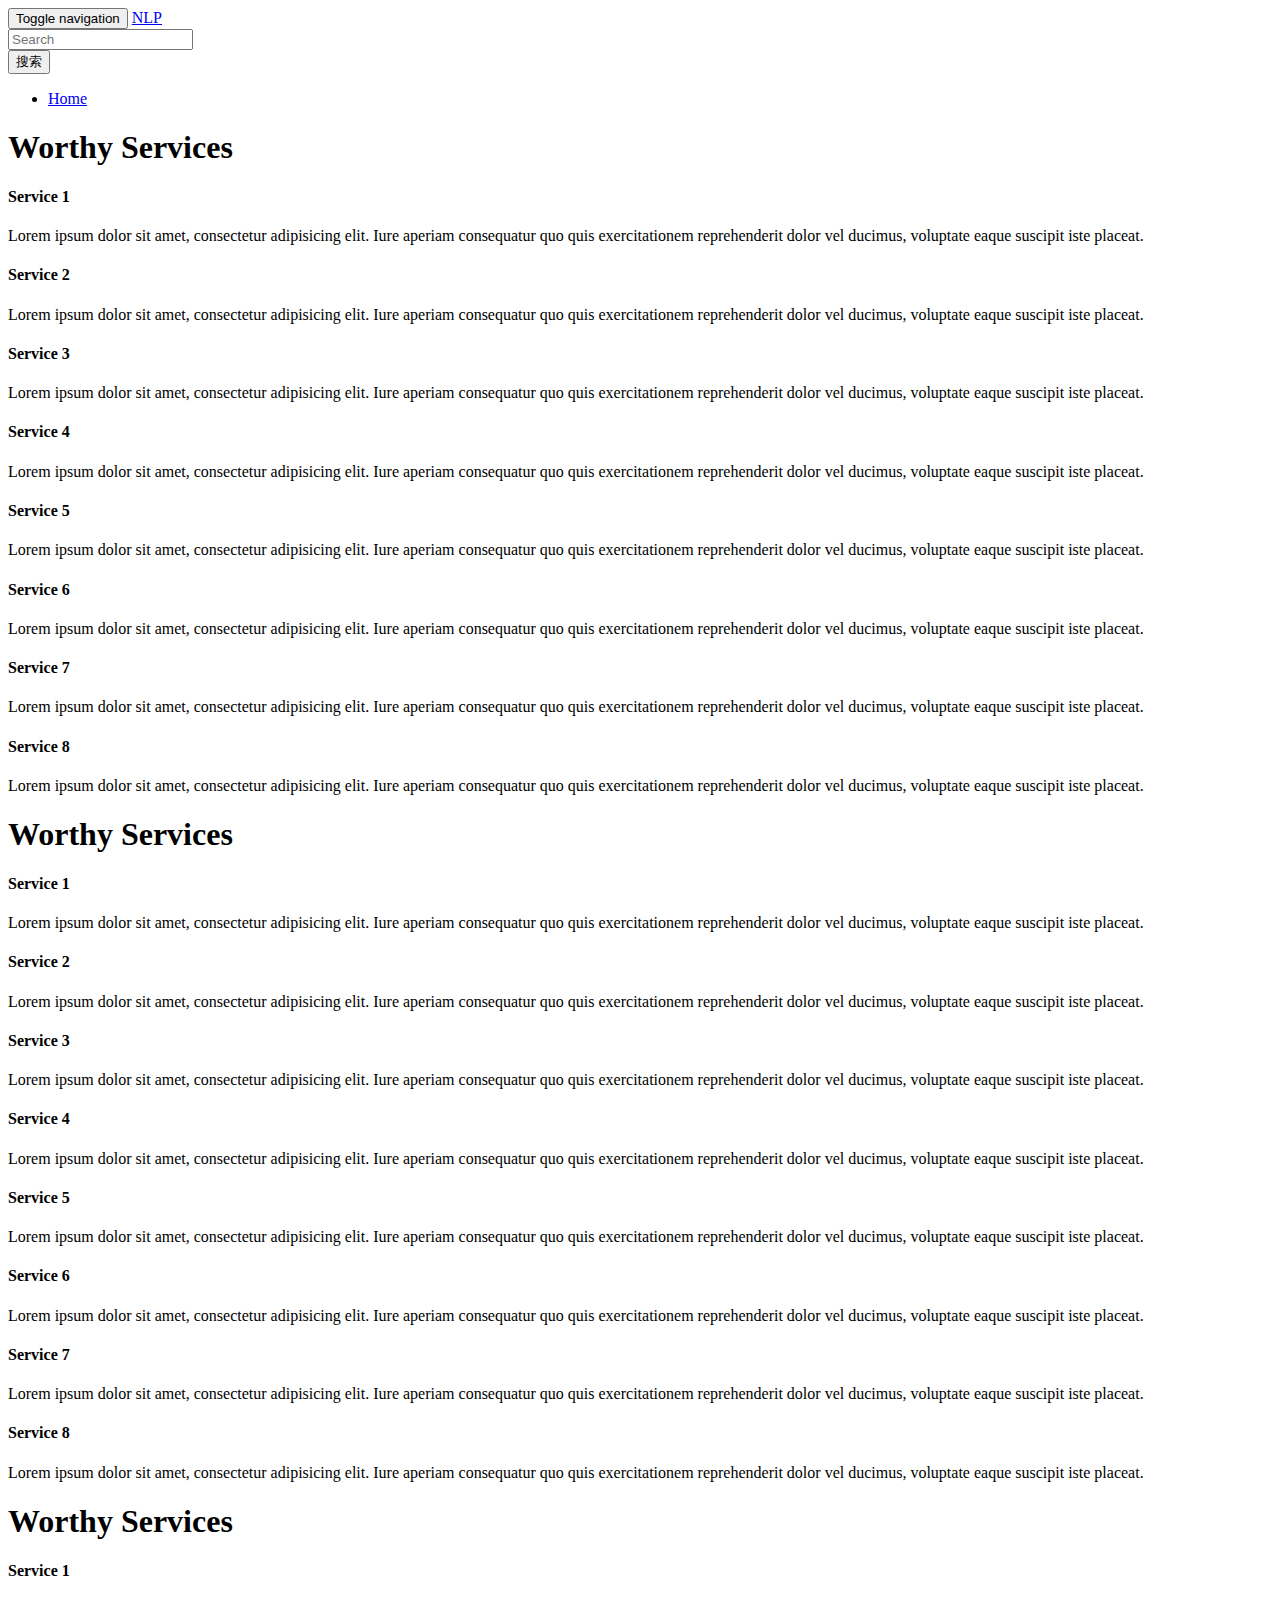
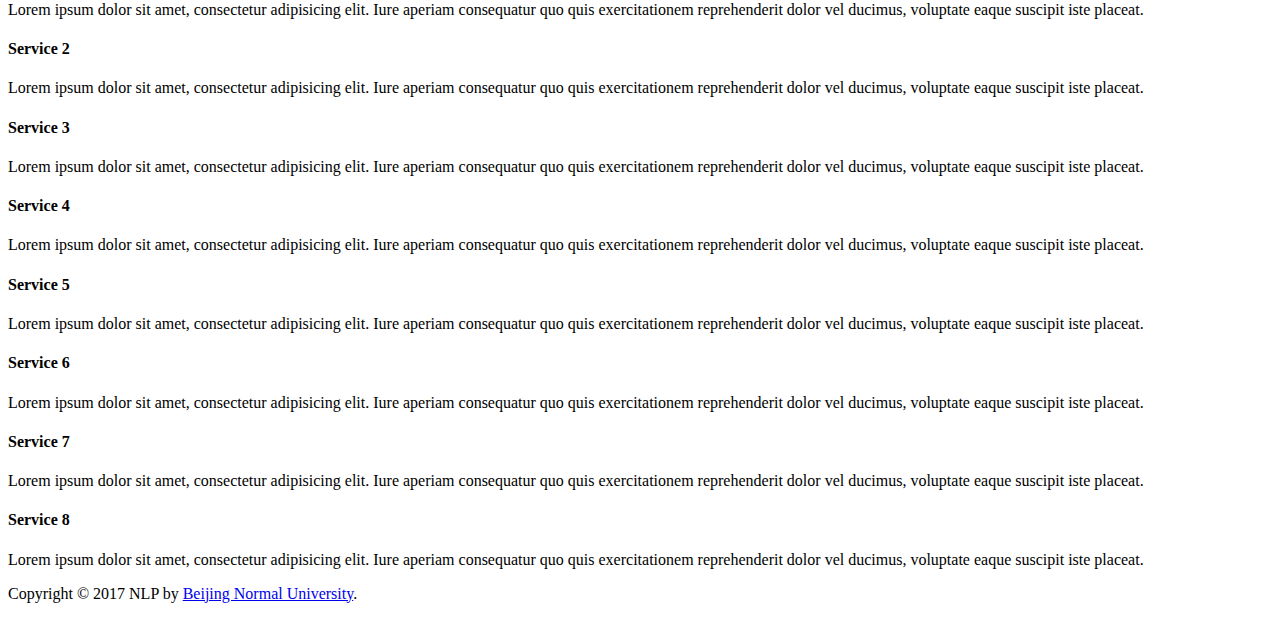
==== src/main/resources/templates/result.html @ b0a5e36d "init commit" ====
<!DOCTYPE html>
<!--[if IE 9]> <html lang="en" class="ie9"> <![endif]-->
<!--[if !IE]><!-->
<html lang="en">
<!--<![endif]-->
	<head>
		<meta charset="utf-8">
		<title>NLP</title>
		<meta name="description" content="Worthy a Bootstrap-based, Responsive HTML5 Template">
		<meta name="author" content="htmlcoder.me">

		<!-- Mobile Meta -->
		<meta name="viewport" content="width=device-width, initial-scale=1.0">

		<!-- Favicon -->
		<link rel="shortcut icon" href="images/favicon.ico">

		<!-- Web Fonts -->
		<link href='http://fonts.googleapis.com/css?family=Open+Sans:400italic,700italic,400,700,300&amp;subset=latin,latin-ext' rel='stylesheet' type='text/css'>
		<link href='http://fonts.googleapis.com/css?family=Raleway:700,400,300' rel='stylesheet' type='text/css'>

		<!-- Bootstrap core CSS -->
		<link href="bootstrap/css/bootstrap.css" rel="stylesheet">

		<!-- Font Awesome CSS -->
		<link href="fonts/font-awesome/css/font-awesome.css" rel="stylesheet">

		<!-- Plugins -->
		<link href="css/animations.css" rel="stylesheet">

		<!-- Worthy core CSS file -->
		<link href="css/style.css" rel="stylesheet">

		<!-- Custom css --> 
		<link href="css/custom.css" rel="stylesheet">
	</head>




	<body >
		
		
		
		  <!--navber start -->
		  <nav class="navbar navbar-inverse navbar-fixed-top">
          <div class="container-fluid">
          <!-- Brand and toggle get grouped for better mobile display -->
          <div class="navbar-header">
            <button type="button" class="navbar-toggle collapsed" data-toggle="collapse" data-target="#bs-example-navbar-collapse-1" aria-expanded="false">
             <span class="sr-only">Toggle navigation</span>
             <span class="icon-bar"></span>
             <span class="icon-bar"></span>
             <span class="icon-bar"></span>
            </button>
            <a class="navbar-brand" href="#">NLP</a>
          </div>

          <!-- Collect the nav links, forms, and other content for toggling -->
         <div class="collapse navbar-collapse" id="bs-example-navbar-collapse-1">   
         	 <div class="row">
         	 	<div class="col-md-2"></div>
         	 	<div class="col-md-5">
            <form class="navbar-form navbar-left">
              <div class="form-group">
                <input type="text" class="form-control" placeholder="Search">
              </div>
              <button type="submit" class="btn btn-default">搜索</button>
            </form>
            </div>
            <div class="col-md-4">
            <ul class="nav navbar-nav navbar-right">
              <li><a href="index.html">Home</a></li>
            </ul>
            </div>
            </div>
         </div><!-- /.navbar-collapse -->
         </div><!-- /.containe-->
      </nav>
      <!--navbar end      -->
      
      
      
      
		<!-- section start -->
		<!-- ================ -->
		<div class="section translucent-bg bg-image-1">
			<div class="container object-non-visible" data-animation-effect="fadeIn">
				<h1 id="services"  class="text-center title">Worthy Services</h1>
				<div class="space"></div>
				<div class="row">
					<div class="col-sm-6">
						<div class="media">
							<div class="media-body text-right">
								<h4 class="media-heading">Service 1</h4>
								<p>Lorem ipsum dolor sit amet, consectetur adipisicing elit. Iure aperiam consequatur quo quis exercitationem reprehenderit dolor vel ducimus, voluptate eaque suscipit iste placeat.</p>
							</div>
							<div class="media-right">
								<i class="fa fa-cog"></i>
							</div>
						</div>
						<div class="media">
							<div class="media-body text-right">
								<h4 class="media-heading">Service 2</h4>
								<p>Lorem ipsum dolor sit amet, consectetur adipisicing elit. Iure aperiam consequatur quo quis exercitationem reprehenderit dolor vel ducimus, voluptate eaque suscipit iste placeat.</p>
							</div>
							<div class="media-right">
								<i class="fa fa-check"></i>
							</div>
						</div>
						<div class="media">
							<div class="media-body text-right">
								<h4 class="media-heading">Service 3</h4>
								<p>Lorem ipsum dolor sit amet, consectetur adipisicing elit. Iure aperiam consequatur quo quis exercitationem reprehenderit dolor vel ducimus, voluptate eaque suscipit iste placeat.</p>
							</div>
							<div class="media-right">
								<i class="fa fa-desktop"></i>
							</div>
						</div>
						<div class="media">
							<div class="media-body text-right">
								<h4 class="media-heading">Service 4</h4>
								<p>Lorem ipsum dolor sit amet, consectetur adipisicing elit. Iure aperiam consequatur quo quis exercitationem reprehenderit dolor vel ducimus, voluptate eaque suscipit iste placeat.</p>
							</div>
							<div class="media-right">
								<i class="fa fa-users"></i>
							</div>
						</div>
					</div>
					<div class="space visible-xs"></div>
					<div class="col-sm-6">
						<div class="media">
							<div class="media-left">
								<i class="fa fa-leaf"></i>
							</div>
							<div class="media-body">
								<h4 class="media-heading">Service 5</h4>
								<p>Lorem ipsum dolor sit amet, consectetur adipisicing elit. Iure aperiam consequatur quo quis exercitationem reprehenderit dolor vel ducimus, voluptate eaque suscipit iste placeat.</p>
							</div>
						</div>
						<div class="media">
							<div class="media-left">
								<i class="fa fa-area-chart"></i>
							</div>
							<div class="media-body">
								<h4 class="media-heading">Service 6</h4>
								<p>Lorem ipsum dolor sit amet, consectetur adipisicing elit. Iure aperiam consequatur quo quis exercitationem reprehenderit dolor vel ducimus, voluptate eaque suscipit iste placeat.</p>
							</div>
						</div>
						<div class="media">
							<div class="media-left">
								<i class="fa fa-child"></i>
							</div>
							<div class="media-body">
								<h4 class="media-heading">Service 7</h4>
								<p>Lorem ipsum dolor sit amet, consectetur adipisicing elit. Iure aperiam consequatur quo quis exercitationem reprehenderit dolor vel ducimus, voluptate eaque suscipit iste placeat.</p>
							</div>
						</div>
						<div class="media">
							<div class="media-left">
								<i class="fa fa-codepen"></i>
							</div>
							<div class="media-body">
								<h4 class="media-heading">Service 8</h4>
								<p>Lorem ipsum dolor sit amet, consectetur adipisicing elit. Iure aperiam consequatur quo quis exercitationem reprehenderit dolor vel ducimus, voluptate eaque suscipit iste placeat.</p>
							</div>
						</div>
					</div>
				</div>
			</div>
		</div>
		<!-- section end -->      
      
      
      
      
      
      
 <!-- section start -->
		<!-- ================ -->
		<div class="section translucent-bg bg-image-1">
			<div class="container object-non-visible" data-animation-effect="fadeIn">
				<h1 id="services"  class="text-center title">Worthy Services</h1>
				<div class="space"></div>
				<div class="row">
					<div class="col-sm-6">
						<div class="media">
							<div class="media-body text-right">
								<h4 class="media-heading">Service 1</h4>
								<p>Lorem ipsum dolor sit amet, consectetur adipisicing elit. Iure aperiam consequatur quo quis exercitationem reprehenderit dolor vel ducimus, voluptate eaque suscipit iste placeat.</p>
							</div>
							<div class="media-right">
								<i class="fa fa-cog"></i>
							</div>
						</div>
						<div class="media">
							<div class="media-body text-right">
								<h4 class="media-heading">Service 2</h4>
								<p>Lorem ipsum dolor sit amet, consectetur adipisicing elit. Iure aperiam consequatur quo quis exercitationem reprehenderit dolor vel ducimus, voluptate eaque suscipit iste placeat.</p>
							</div>
							<div class="media-right">
								<i class="fa fa-check"></i>
							</div>
						</div>
						<div class="media">
							<div class="media-body text-right">
								<h4 class="media-heading">Service 3</h4>
								<p>Lorem ipsum dolor sit amet, consectetur adipisicing elit. Iure aperiam consequatur quo quis exercitationem reprehenderit dolor vel ducimus, voluptate eaque suscipit iste placeat.</p>
							</div>
							<div class="media-right">
								<i class="fa fa-desktop"></i>
							</div>
						</div>
						<div class="media">
							<div class="media-body text-right">
								<h4 class="media-heading">Service 4</h4>
								<p>Lorem ipsum dolor sit amet, consectetur adipisicing elit. Iure aperiam consequatur quo quis exercitationem reprehenderit dolor vel ducimus, voluptate eaque suscipit iste placeat.</p>
							</div>
							<div class="media-right">
								<i class="fa fa-users"></i>
							</div>
						</div>
					</div>
					<div class="space visible-xs"></div>
					<div class="col-sm-6">
						<div class="media">
							<div class="media-left">
								<i class="fa fa-leaf"></i>
							</div>
							<div class="media-body">
								<h4 class="media-heading">Service 5</h4>
								<p>Lorem ipsum dolor sit amet, consectetur adipisicing elit. Iure aperiam consequatur quo quis exercitationem reprehenderit dolor vel ducimus, voluptate eaque suscipit iste placeat.</p>
							</div>
						</div>
						<div class="media">
							<div class="media-left">
								<i class="fa fa-area-chart"></i>
							</div>
							<div class="media-body">
								<h4 class="media-heading">Service 6</h4>
								<p>Lorem ipsum dolor sit amet, consectetur adipisicing elit. Iure aperiam consequatur quo quis exercitationem reprehenderit dolor vel ducimus, voluptate eaque suscipit iste placeat.</p>
							</div>
						</div>
						<div class="media">
							<div class="media-left">
								<i class="fa fa-child"></i>
							</div>
							<div class="media-body">
								<h4 class="media-heading">Service 7</h4>
								<p>Lorem ipsum dolor sit amet, consectetur adipisicing elit. Iure aperiam consequatur quo quis exercitationem reprehenderit dolor vel ducimus, voluptate eaque suscipit iste placeat.</p>
							</div>
						</div>
						<div class="media">
							<div class="media-left">
								<i class="fa fa-codepen"></i>
							</div>
							<div class="media-body">
								<h4 class="media-heading">Service 8</h4>
								<p>Lorem ipsum dolor sit amet, consectetur adipisicing elit. Iure aperiam consequatur quo quis exercitationem reprehenderit dolor vel ducimus, voluptate eaque suscipit iste placeat.</p>
							</div>
						</div>
					</div>
				</div>
			</div>
		</div>
		<!-- section end -->      
		
		
		
		
<!-- section start -->
		<!-- ================ -->
		<div class="section translucent-bg bg-image-1">
			<div class="container object-non-visible" data-animation-effect="fadeIn">
				<h1 id="services"  class="text-center title">Worthy Services</h1>
				<div class="space"></div>
				<div class="row">
					<div class="col-sm-6">
						<div class="media">
							<div class="media-body text-right">
								<h4 class="media-heading">Service 1</h4>
								<p>Lorem ipsum dolor sit amet, consectetur adipisicing elit. Iure aperiam consequatur quo quis exercitationem reprehenderit dolor vel ducimus, voluptate eaque suscipit iste placeat.</p>
							</div>
							<div class="media-right">
								<i class="fa fa-cog"></i>
							</div>
						</div>
						<div class="media">
							<div class="media-body text-right">
								<h4 class="media-heading">Service 2</h4>
								<p>Lorem ipsum dolor sit amet, consectetur adipisicing elit. Iure aperiam consequatur quo quis exercitationem reprehenderit dolor vel ducimus, voluptate eaque suscipit iste placeat.</p>
							</div>
							<div class="media-right">
								<i class="fa fa-check"></i>
							</div>
						</div>
						<div class="media">
							<div class="media-body text-right">
								<h4 class="media-heading">Service 3</h4>
								<p>Lorem ipsum dolor sit amet, consectetur adipisicing elit. Iure aperiam consequatur quo quis exercitationem reprehenderit dolor vel ducimus, voluptate eaque suscipit iste placeat.</p>
							</div>
							<div class="media-right">
								<i class="fa fa-desktop"></i>
							</div>
						</div>
						<div class="media">
							<div class="media-body text-right">
								<h4 class="media-heading">Service 4</h4>
								<p>Lorem ipsum dolor sit amet, consectetur adipisicing elit. Iure aperiam consequatur quo quis exercitationem reprehenderit dolor vel ducimus, voluptate eaque suscipit iste placeat.</p>
							</div>
							<div class="media-right">
								<i class="fa fa-users"></i>
							</div>
						</div>
					</div>
					<div class="space visible-xs"></div>
					<div class="col-sm-6">
						<div class="media">
							<div class="media-left">
								<i class="fa fa-leaf"></i>
							</div>
							<div class="media-body">
								<h4 class="media-heading">Service 5</h4>
								<p>Lorem ipsum dolor sit amet, consectetur adipisicing elit. Iure aperiam consequatur quo quis exercitationem reprehenderit dolor vel ducimus, voluptate eaque suscipit iste placeat.</p>
							</div>
						</div>
						<div class="media">
							<div class="media-left">
								<i class="fa fa-area-chart"></i>
							</div>
							<div class="media-body">
								<h4 class="media-heading">Service 6</h4>
								<p>Lorem ipsum dolor sit amet, consectetur adipisicing elit. Iure aperiam consequatur quo quis exercitationem reprehenderit dolor vel ducimus, voluptate eaque suscipit iste placeat.</p>
							</div>
						</div>
						<div class="media">
							<div class="media-left">
								<i class="fa fa-child"></i>
							</div>
							<div class="media-body">
								<h4 class="media-heading">Service 7</h4>
								<p>Lorem ipsum dolor sit amet, consectetur adipisicing elit. Iure aperiam consequatur quo quis exercitationem reprehenderit dolor vel ducimus, voluptate eaque suscipit iste placeat.</p>
							</div>
						</div>
						<div class="media">
							<div class="media-left">
								<i class="fa fa-codepen"></i>
							</div>
							<div class="media-body">
								<h4 class="media-heading">Service 8</h4>
								<p>Lorem ipsum dolor sit amet, consectetur adipisicing elit. Iure aperiam consequatur quo quis exercitationem reprehenderit dolor vel ducimus, voluptate eaque suscipit iste placeat.</p>
							</div>
						</div>
					</div>
				</div>
			</div>
		</div>
		<!-- section end -->      
      
      
      
      
      
      
      
      
			<!-- .subfooter start -->
			<!-- ================ -->
			<div class="subfooter">
				<div class="container">
					<div class="row">
						<div class="col-md-12">
							<p class="text-center">Copyright © 2017 NLP by <a target="_blank" href="http://www.bnu.edu.cn/">Beijing Normal University</a>.</p>
						</div>
					</div>
				</div>
			</div>
			<!-- .subfooter end -->
		</footer>
		<!-- footer end -->




		<!-- JavaScript files placed at the end of the document so the pages load faster
		================================================== -->
		<!-- Jquery and Bootstap core js files -->
		<script type="text/javascript" src="plugins/jquery.min.js"></script>
		<script type="text/javascript" src="bootstrap/js/bootstrap.min.js"></script>

		<!-- Modernizr javascript -->
		<script type="text/javascript" src="plugins/modernizr.js"></script>

		<!-- Isotope javascript -->
		<script type="text/javascript" src="plugins/isotope/isotope.pkgd.min.js"></script>
		
		<!-- Backstretch javascript -->
		<script type="text/javascript" src="plugins/jquery.backstretch.min.js"></script>

		<!-- Appear javascript -->
		<script type="text/javascript" src="plugins/jquery.appear.js"></script>

		<!-- Initialization of Plugins -->
		<script type="text/javascript" src="js/template.js"></script>

		<!-- Custom Scripts -->
		<script type="text/javascript" src="js/custom.js"></script>

	</body>
</html>
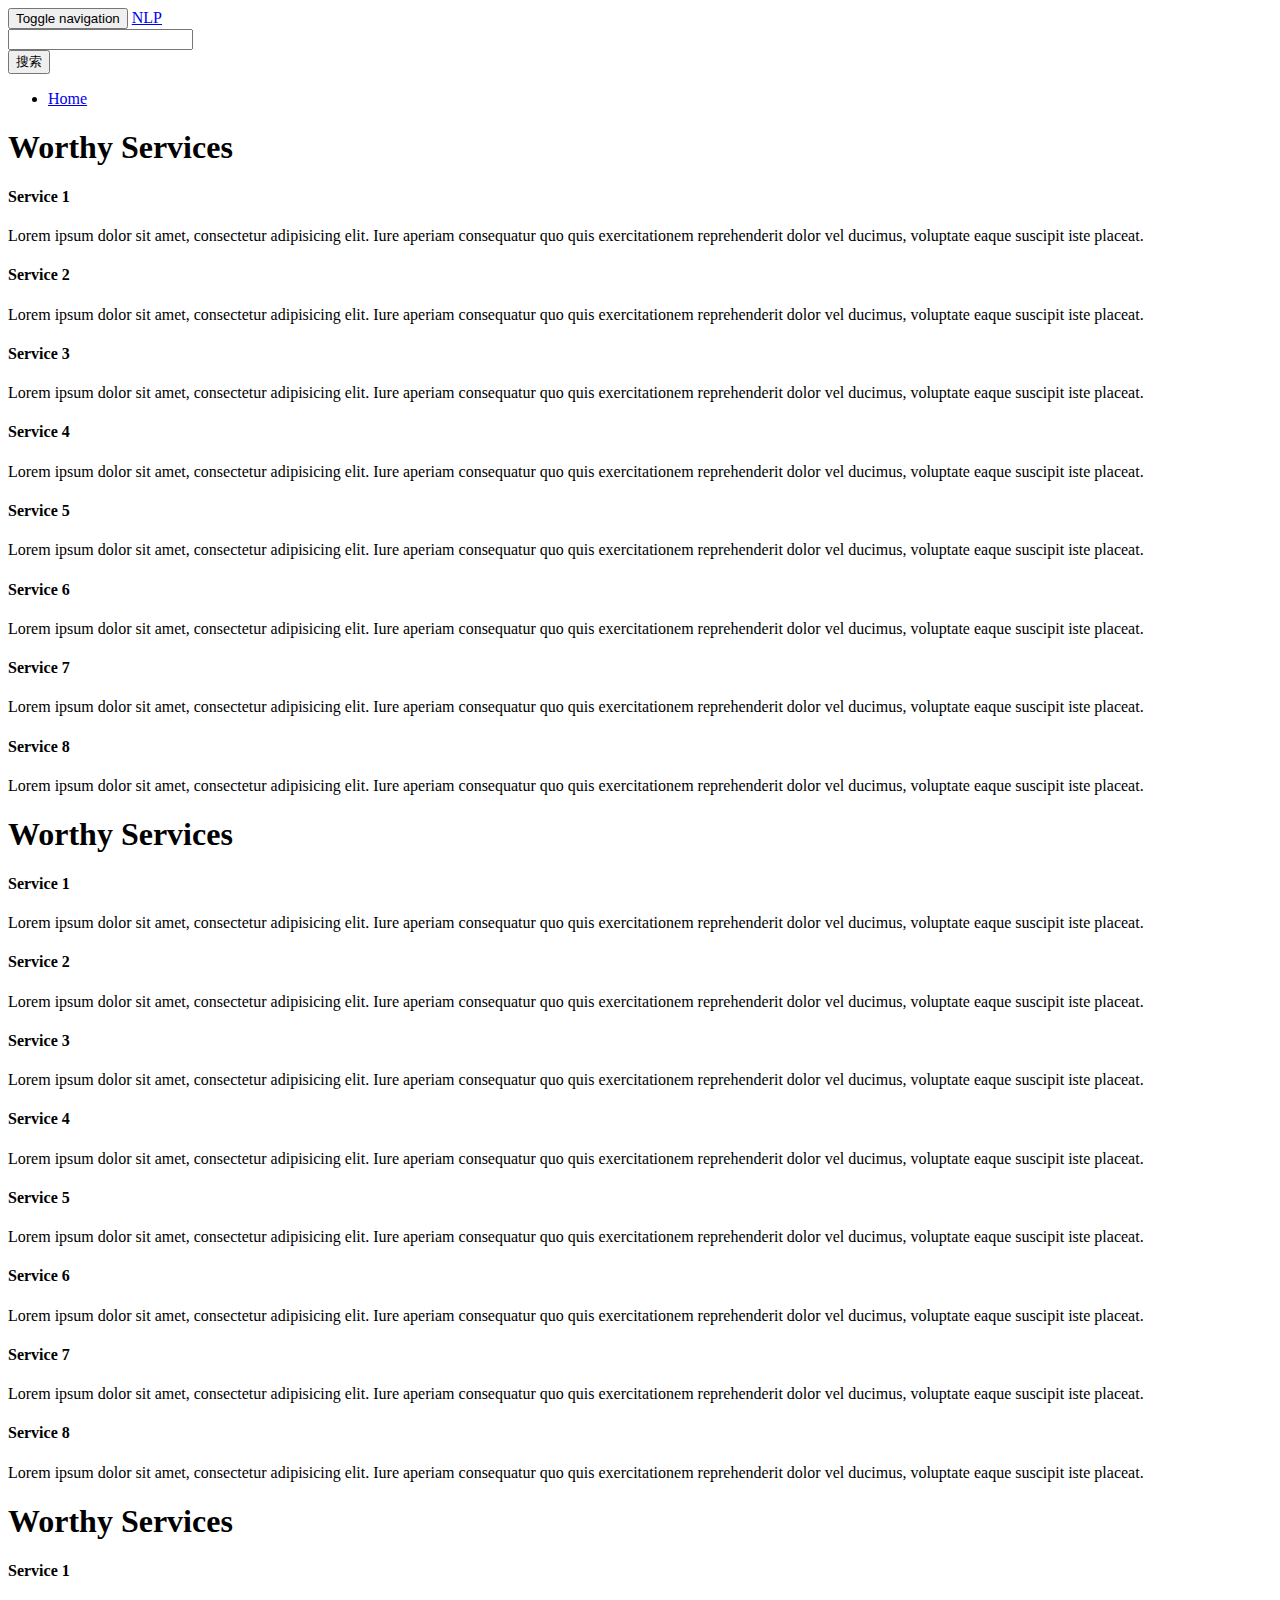
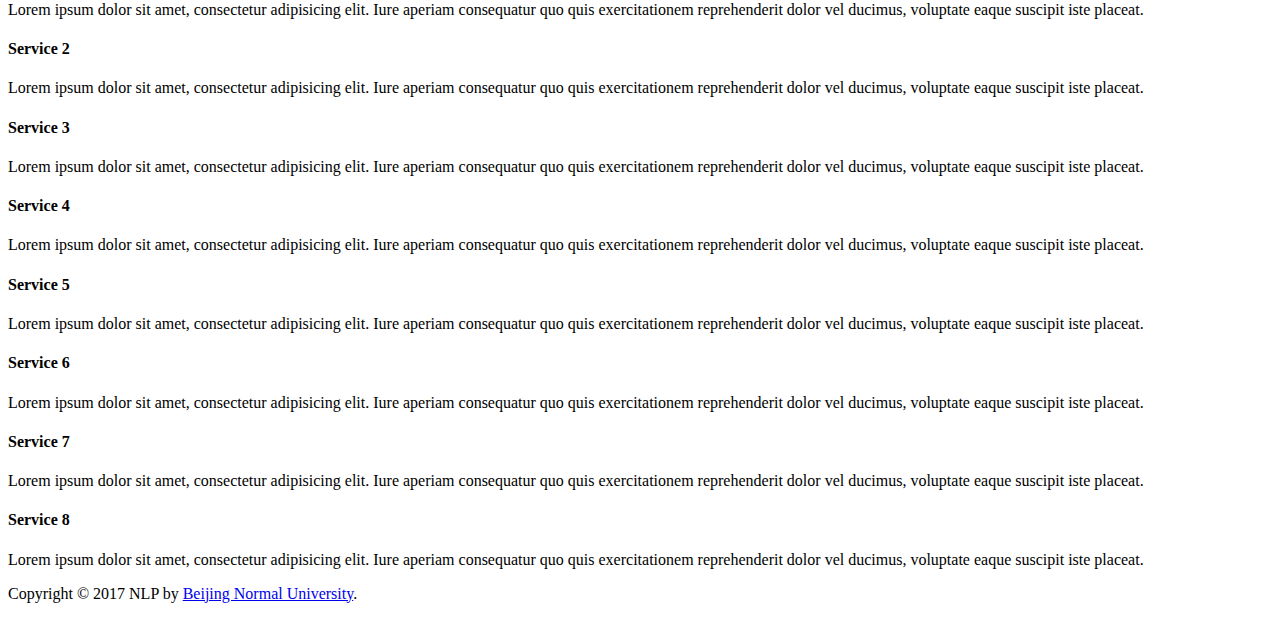
==== commit c831e0ae: "add result pages" ====
--- a/src/main/resources/templates/result.html
+++ b/src/main/resources/templates/result.html
@@ -4,46 +4,39 @@
 <html lang="en">
 <!--<![endif]-->
 	<head>
-		<meta charset="utf-8">
+		<meta charset="utf-8" />
 		<title>NLP</title>
-		<meta name="description" content="Worthy a Bootstrap-based, Responsive HTML5 Template">
-		<meta name="author" content="htmlcoder.me">
+		<meta name="description" content="Worthy a Bootstrap-based, Responsive HTML5 Template" />
+		<meta name="author" content="htmlcoder.me" />
 
 		<!-- Mobile Meta -->
-		<meta name="viewport" content="width=device-width, initial-scale=1.0">
+		<meta name="viewport" content="width=device-width, initial-scale=1.0" />
 
 		<!-- Favicon -->
-		<link rel="shortcut icon" href="images/favicon.ico">
+		<link rel="shortcut icon" href="@{images/favicon.ico}" />
 
 		<!-- Web Fonts -->
-		<link href='http://fonts.googleapis.com/css?family=Open+Sans:400italic,700italic,400,700,300&amp;subset=latin,latin-ext' rel='stylesheet' type='text/css'>
-		<link href='http://fonts.googleapis.com/css?family=Raleway:700,400,300' rel='stylesheet' type='text/css'>
+		<link href='@{http://fonts.googleapis.com/css?family=Open+Sans:400italic,700italic,400,700,300&amp;subset=latin,latin-ext}' rel='stylesheet' type='text/css' />
+		<link href='@{http://fonts.googleapis.com/css?family=Raleway:700,400,300}' rel='stylesheet' type='text/css' />
 
 		<!-- Bootstrap core CSS -->
-		<link href="bootstrap/css/bootstrap.css" rel="stylesheet">
+		<link href="@{bootstrap/css/bootstrap.css}" rel="stylesheet" />
 
 		<!-- Font Awesome CSS -->
-		<link href="fonts/font-awesome/css/font-awesome.css" rel="stylesheet">
+		<link href="@{fonts/font-awesome/css/font-awesome.css}" rel="stylesheet" />
 
 		<!-- Plugins -->
-		<link href="css/animations.css" rel="stylesheet">
+		<link href="@{css/animations.css}" rel="stylesheet" />
 
 		<!-- Worthy core CSS file -->
-		<link href="css/style.css" rel="stylesheet">
+		<link href="@{css/style.css}" rel="stylesheet" />
 
 		<!-- Custom css --> 
-		<link href="css/custom.css" rel="stylesheet">
+		<link href="@css/custom.css}" rel="stylesheet" />
 	</head>
-
-
-
-
 	<body >
-		
-		
-		
 		  <!--navber start -->
-		  <nav class="navbar navbar-inverse navbar-fixed-top">
+		  <nav class="navbar navbar-inverse navbar-fixed-top" >
           <div class="container-fluid">
           <!-- Brand and toggle get grouped for better mobile display -->
           <div class="navbar-header">
@@ -61,9 +54,9 @@
          	 <div class="row">
          	 	<div class="col-md-2"></div>
          	 	<div class="col-md-5">
-            <form class="navbar-form navbar-left">
+            <form class="navbar-form navbar-left" th:action="@{/search}">
               <div class="form-group">
-                <input type="text" class="form-control" placeholder="Search">
+                <input type="text" class="form-control" name='q' th:value="${query}" />
               </div>
               <button type="submit" class="btn btn-default">搜索</button>
             </form>
@@ -366,6 +359,7 @@
       
 			<!-- .subfooter start -->
 			<!-- ================ -->
+			<footer>
 			<div class="subfooter">
 				<div class="container">
 					<div class="row">
@@ -385,26 +379,26 @@
 		<!-- JavaScript files placed at the end of the document so the pages load faster
 		================================================== -->
 		<!-- Jquery and Bootstap core js files -->
-		<script type="text/javascript" src="plugins/jquery.min.js"></script>
-		<script type="text/javascript" src="bootstrap/js/bootstrap.min.js"></script>
+		<script type="text/javascript" src="@{plugins/jquery.min.js}"></script>
+		<script type="text/javascript" src="@{bootstrap/js/bootstrap.min.js}"></script>
 
 		<!-- Modernizr javascript -->
-		<script type="text/javascript" src="plugins/modernizr.js"></script>
+		<script type="text/javascript" src="@plugins/modernizr.js}"></script>
 
 		<!-- Isotope javascript -->
-		<script type="text/javascript" src="plugins/isotope/isotope.pkgd.min.js"></script>
+		<script type="text/javascript" src="@{plugins/isotope/isotope.pkgd.min.js}"></script>
 		
 		<!-- Backstretch javascript -->
-		<script type="text/javascript" src="plugins/jquery.backstretch.min.js"></script>
+		<script type="text/javascript" src="@{plugins/jquery.backstretch.min.js}"></script>
 
 		<!-- Appear javascript -->
-		<script type="text/javascript" src="plugins/jquery.appear.js"></script>
+		<script type="text/javascript" src="@{plugins/jquery.appear.js}"></script>
 
 		<!-- Initialization of Plugins -->
-		<script type="text/javascript" src="js/template.js"></script>
+		<script type="text/javascript" src="@{js/template.js}"></script>
 
 		<!-- Custom Scripts -->
-		<script type="text/javascript" src="js/custom.js"></script>
+		<script type="text/javascript" src="@{js/custom.js}"></script>
 
 	</body>
 </html>
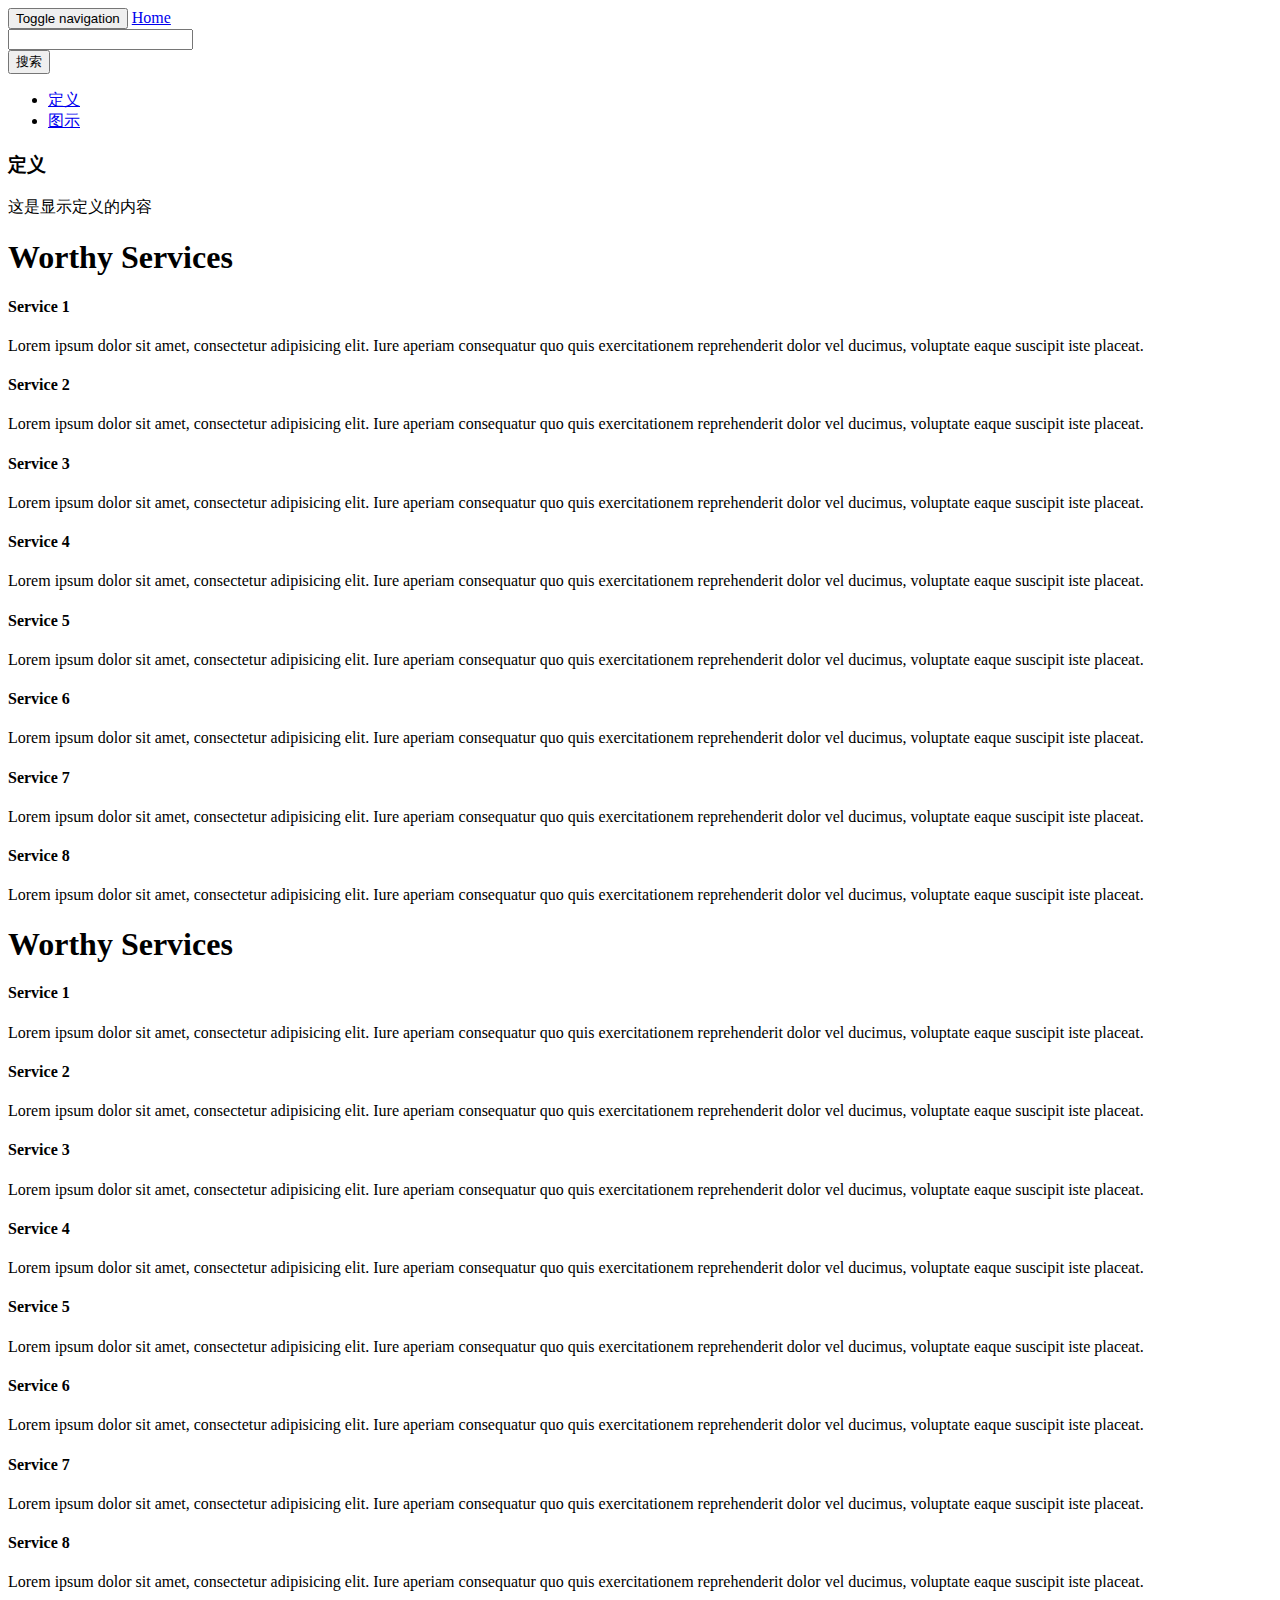
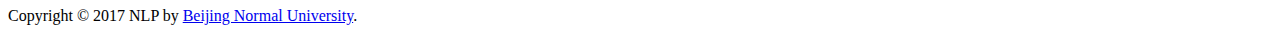
==== commit 87eccc3c: "result" ====
--- a/src/main/resources/templates/result.html
+++ b/src/main/resources/templates/result.html
@@ -13,26 +13,52 @@
 		<meta name="viewport" content="width=device-width, initial-scale=1.0" />
 
 		<!-- Favicon -->
-		<link rel="shortcut icon" href="@{images/favicon.ico}" />
+		<link rel="shortcut icon" th:href="@{images/favicon.ico}" />
 
 		<!-- Web Fonts -->
-		<link href='@{http://fonts.googleapis.com/css?family=Open+Sans:400italic,700italic,400,700,300&amp;subset=latin,latin-ext}' rel='stylesheet' type='text/css' />
-		<link href='@{http://fonts.googleapis.com/css?family=Raleway:700,400,300}' rel='stylesheet' type='text/css' />
+		<link th:href='@{http://fonts.googleapis.com/css?family=Open+Sans:400italic,700italic,400,700,300&amp;subset=latin,latin-ext}' rel='stylesheet' type='text/css' />
+		<link th:href='@{http://fonts.googleapis.com/css?family=Raleway:700,400,300}' rel='stylesheet' type='text/css' />
 
 		<!-- Bootstrap core CSS -->
-		<link href="@{bootstrap/css/bootstrap.css}" rel="stylesheet" />
+		<link th:href="@{bootstrap/css/bootstrap.css}" rel="stylesheet" />
 
 		<!-- Font Awesome CSS -->
-		<link href="@{fonts/font-awesome/css/font-awesome.css}" rel="stylesheet" />
+		<link th:href="@{fonts/font-awesome/css/font-awesome.css}" rel="stylesheet" />
 
 		<!-- Plugins -->
-		<link href="@{css/animations.css}" rel="stylesheet" />
+		<link th:href="@{css/animations.css}" rel="stylesheet" />
 
 		<!-- Worthy core CSS file -->
-		<link href="@{css/style.css}" rel="stylesheet" />
+		<link th:href="@{css/style.css}" rel="stylesheet" />
 
 		<!-- Custom css --> 
-		<link href="@css/custom.css}" rel="stylesheet" />
+		<link th:href="@{css/custom.css}" rel="stylesheet" />
+		
+		<!-- footer end -->
+
+		<!-- JavaScript files placed at the end of the document so the pages load faster
+		================================================== -->
+		<!-- Jquery and Bootstap core js files -->
+		<script type="text/javascript" th:src="@{plugins/jquery.min.js}"></script>
+		<script type="text/javascript" th:src="@{bootstrap/js/bootstrap.min.js}"></script>
+
+		<!-- Modernizr javascript -->
+		<script type="text/javascript" th:src="@{plugins/modernizr.js}"></script>
+
+		<!-- Isotope javascript -->
+		<script type="text/javascript" th:src="@{plugins/isotope/isotope.pkgd.min.js}"></script>
+		
+		<!-- Backstretch javascript -->
+		<script type="text/javascript" th:src="@{plugins/jquery.backstretch.min.js}"></script>
+
+		<!-- Appear javascript -->
+		<script type="text/javascript" th:src="@{plugins/jquery.appear.js}"></script>
+
+		<!-- Initialization of Plugins -->
+		<script type="text/javascript" th:src="@{js/template.js}"></script>
+
+		<!-- Custom Scripts -->
+		<script type="text/javascript" th:src="@{js/custom.js}"></script>
 	</head>
 	<body >
 		  <!--navber start -->
@@ -46,14 +72,14 @@
              <span class="icon-bar"></span>
              <span class="icon-bar"></span>
             </button>
-            <a class="navbar-brand" href="#">NLP</a>
+            <a class="navbar-brand" href="index.html">Home</a>
           </div>
 
           <!-- Collect the nav links, forms, and other content for toggling -->
          <div class="collapse navbar-collapse" id="bs-example-navbar-collapse-1">   
          	 <div class="row">
-         	 	<div class="col-md-2"></div>
-         	 	<div class="col-md-5">
+         	 	<div class="col-md-3"></div>
+         	 	<div class="col-md-4">
             <form class="navbar-form navbar-left" th:action="@{/search}">
               <div class="form-group">
                 <input type="text" class="form-control" name='q' th:value="${query}" />
@@ -63,7 +89,8 @@
             </div>
             <div class="col-md-4">
             <ul class="nav navbar-nav navbar-right">
-              <li><a href="index.html">Home</a></li>
+              <li><a href="#definition">定义</a></li>
+              <li><a href="#graph">图示</a></li>
             </ul>
             </div>
             </div>
@@ -78,88 +105,17 @@
 		<!-- section start -->
 		<!-- ================ -->
 		<div class="section translucent-bg bg-image-1">
-			<div class="container object-non-visible" data-animation-effect="fadeIn">
-				<h1 id="services"  class="text-center title">Worthy Services</h1>
+			<div class="container " data-animation-effect="fadeIn">
+				<h2 id="definition"  class="text-center title" th:text="${query}"></h2>
 				<div class="space"></div>
-				<div class="row">
-					<div class="col-sm-6">
-						<div class="media">
-							<div class="media-body text-right">
-								<h4 class="media-heading">Service 1</h4>
-								<p>Lorem ipsum dolor sit amet, consectetur adipisicing elit. Iure aperiam consequatur quo quis exercitationem reprehenderit dolor vel ducimus, voluptate eaque suscipit iste placeat.</p>
-							</div>
-							<div class="media-right">
-								<i class="fa fa-cog"></i>
-							</div>
-						</div>
-						<div class="media">
-							<div class="media-body text-right">
-								<h4 class="media-heading">Service 2</h4>
-								<p>Lorem ipsum dolor sit amet, consectetur adipisicing elit. Iure aperiam consequatur quo quis exercitationem reprehenderit dolor vel ducimus, voluptate eaque suscipit iste placeat.</p>
-							</div>
-							<div class="media-right">
-								<i class="fa fa-check"></i>
-							</div>
-						</div>
-						<div class="media">
-							<div class="media-body text-right">
-								<h4 class="media-heading">Service 3</h4>
-								<p>Lorem ipsum dolor sit amet, consectetur adipisicing elit. Iure aperiam consequatur quo quis exercitationem reprehenderit dolor vel ducimus, voluptate eaque suscipit iste placeat.</p>
-							</div>
-							<div class="media-right">
-								<i class="fa fa-desktop"></i>
-							</div>
-						</div>
-						<div class="media">
-							<div class="media-body text-right">
-								<h4 class="media-heading">Service 4</h4>
-								<p>Lorem ipsum dolor sit amet, consectetur adipisicing elit. Iure aperiam consequatur quo quis exercitationem reprehenderit dolor vel ducimus, voluptate eaque suscipit iste placeat.</p>
-							</div>
-							<div class="media-right">
-								<i class="fa fa-users"></i>
-							</div>
-						</div>
-					</div>
-					<div class="space visible-xs"></div>
-					<div class="col-sm-6">
-						<div class="media">
-							<div class="media-left">
-								<i class="fa fa-leaf"></i>
-							</div>
-							<div class="media-body">
-								<h4 class="media-heading">Service 5</h4>
-								<p>Lorem ipsum dolor sit amet, consectetur adipisicing elit. Iure aperiam consequatur quo quis exercitationem reprehenderit dolor vel ducimus, voluptate eaque suscipit iste placeat.</p>
-							</div>
-						</div>
-						<div class="media">
-							<div class="media-left">
-								<i class="fa fa-area-chart"></i>
-							</div>
-							<div class="media-body">
-								<h4 class="media-heading">Service 6</h4>
-								<p>Lorem ipsum dolor sit amet, consectetur adipisicing elit. Iure aperiam consequatur quo quis exercitationem reprehenderit dolor vel ducimus, voluptate eaque suscipit iste placeat.</p>
-							</div>
-						</div>
-						<div class="media">
-							<div class="media-left">
-								<i class="fa fa-child"></i>
-							</div>
-							<div class="media-body">
-								<h4 class="media-heading">Service 7</h4>
-								<p>Lorem ipsum dolor sit amet, consectetur adipisicing elit. Iure aperiam consequatur quo quis exercitationem reprehenderit dolor vel ducimus, voluptate eaque suscipit iste placeat.</p>
-							</div>
-						</div>
-						<div class="media">
-							<div class="media-left">
-								<i class="fa fa-codepen"></i>
-							</div>
-							<div class="media-body">
-								<h4 class="media-heading">Service 8</h4>
-								<p>Lorem ipsum dolor sit amet, consectetur adipisicing elit. Iure aperiam consequatur quo quis exercitationem reprehenderit dolor vel ducimus, voluptate eaque suscipit iste placeat.</p>
-							</div>
-						</div>
-					</div>
-				</div>
+				 <div class="panel panel-success">
+                  <div class="panel-heading">
+                   <h3 class="panel-title"><font color="black" >定义</font></h3>
+                  </div>
+                 <div class="panel-body">
+                    <font color="black">这是显示定义的内容</font>
+                 </div>
+                </div>
 			</div>
 		</div>
 		<!-- section end -->      
@@ -173,7 +129,7 @@
 		<!-- ================ -->
 		<div class="section translucent-bg bg-image-1">
 			<div class="container object-non-visible" data-animation-effect="fadeIn">
-				<h1 id="services"  class="text-center title">Worthy Services</h1>
+				<h1 id="graph"  class="text-center title">Worthy Services</h1>
 				<div class="space"></div>
 				<div class="row">
 					<div class="col-sm-6">
@@ -383,7 +339,7 @@
 		<script type="text/javascript" src="@{bootstrap/js/bootstrap.min.js}"></script>
 
 		<!-- Modernizr javascript -->
-		<script type="text/javascript" src="@plugins/modernizr.js}"></script>
+		<script type="text/javascript" src="@{plugins/modernizr.js}"></script>
 
 		<!-- Isotope javascript -->
 		<script type="text/javascript" src="@{plugins/isotope/isotope.pkgd.min.js}"></script>
